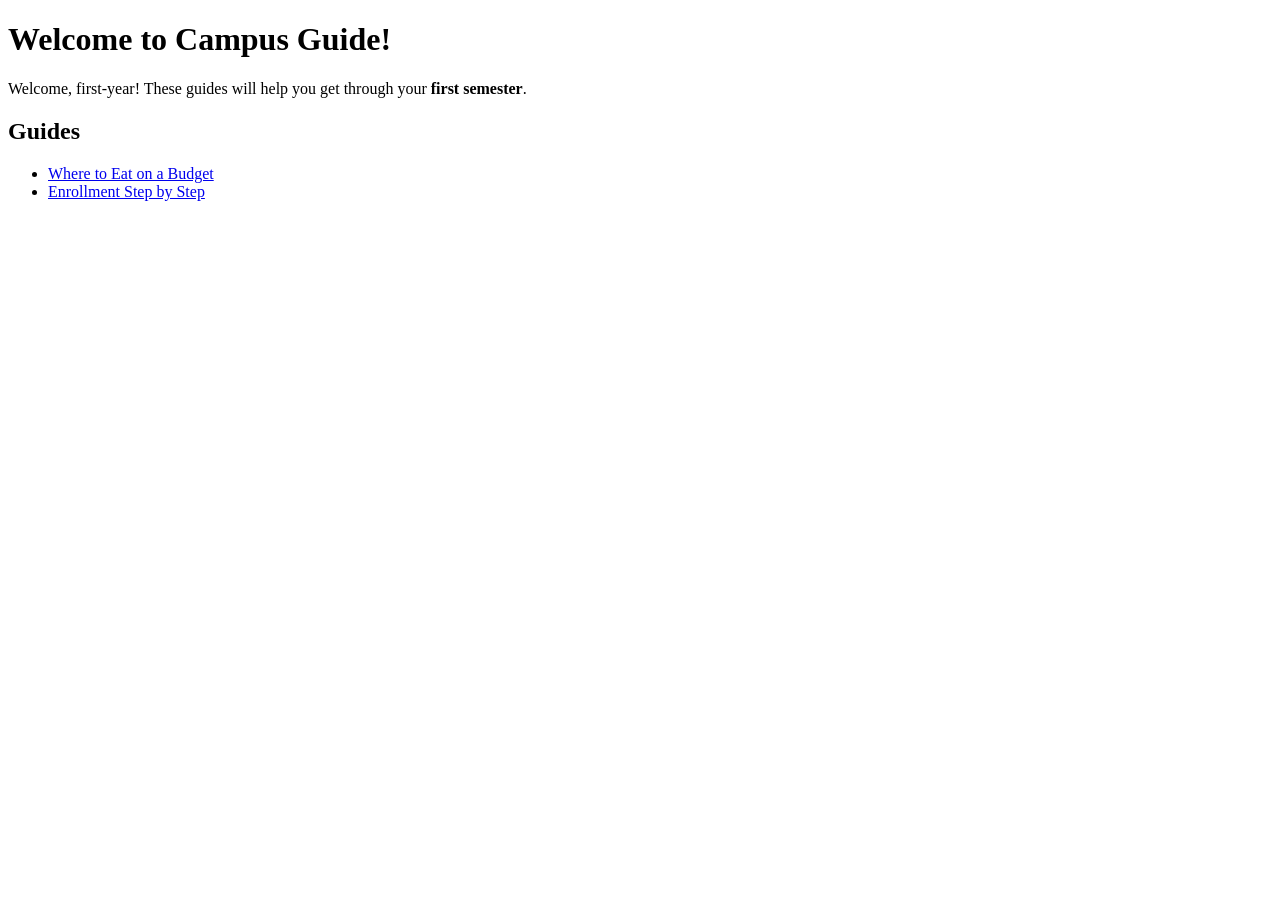
==== index.html @ ed1727fd "Initial commit" ====
<!DOCTYPE html>
<html lang="en">

<head>
    <meta charset="UTF-8">
    <meta name="viewport" content="width=device-width, initial-scale=1.0">
    <title>Campus Guide</title>
</head>

<body>
    <h1>Welcome to Campus Guide!</h1>

    <p>
        Welcome, first-year! These guides will help you
        get through your <strong>first semester</strong>.
    </p>

    <h2>Guides</h2>

    <ul>
        <li>
            <a href="guides/food.html">
                Where to Eat on a Budget
            </a>
        </li>
        <li>
            <a href="guides/enrollment.html">
                Enrollment Step by Step
            </a>
        </li>
    </ul>
</body>
</html>
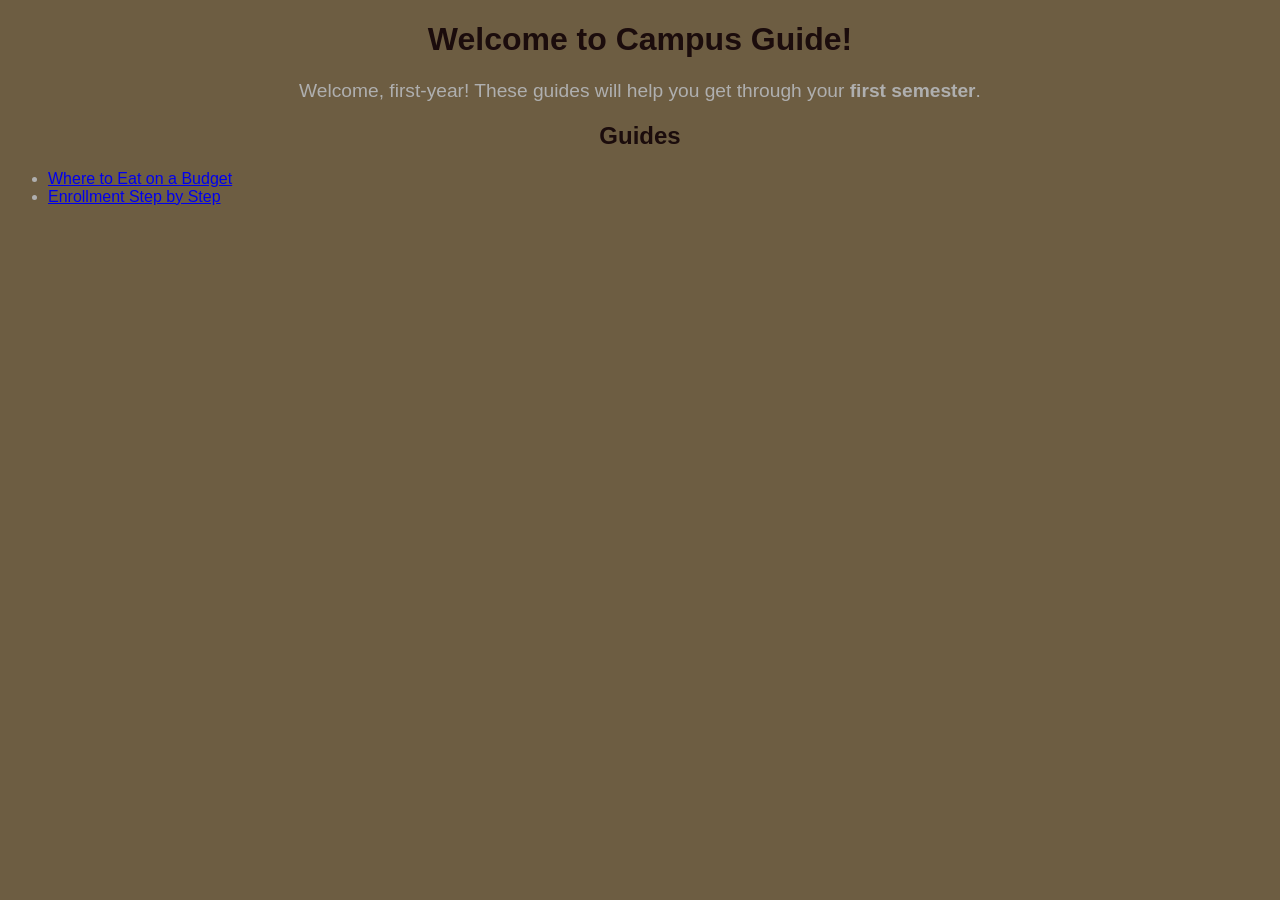
==== commit 55ad2bec: "Add css" ====
--- a/index.html
+++ b/index.html
@@ -5,12 +5,15 @@
     <meta charset="UTF-8">
     <meta name="viewport" content="width=device-width, initial-scale=1.0">
     <title>Campus Guide</title>
+    <link rel="stylesheet" href="../styles.css">
 </head>
 
 <body>
-    <h1>Welcome to Campus Guide!</h1>
+    <header>
+        <h1>Welcome to Campus Guide!</h1>
+    </header>
 
-    <p>
+    <p class="intro">
         Welcome, first-year! These guides will help you
         get through your <strong>first semester</strong>.
     </p>
--- a/styles.css
+++ b/styles.css
@@ -0,0 +1,28 @@
+body {
+font-family: Arial, sans-serif;
+color: #afafaf;
+background-color: #6d5d42;
+}
+h1, h2 {
+color: #1b0c0c;
+}
+h1, h2 {
+text-align: center;
+}
+.intro {
+    font-size: 1.2em;
+    text-align: center;
+    margin: 20px;
+}
+.tip {
+    font-size: 1.2em;
+    color : #b75b05
+}
+
+img {
+    display: block;
+    margin: 0 auto;
+    max-width: 50%;
+    height: 100px;
+    border:#1b0c0c 4px solid;
+}
